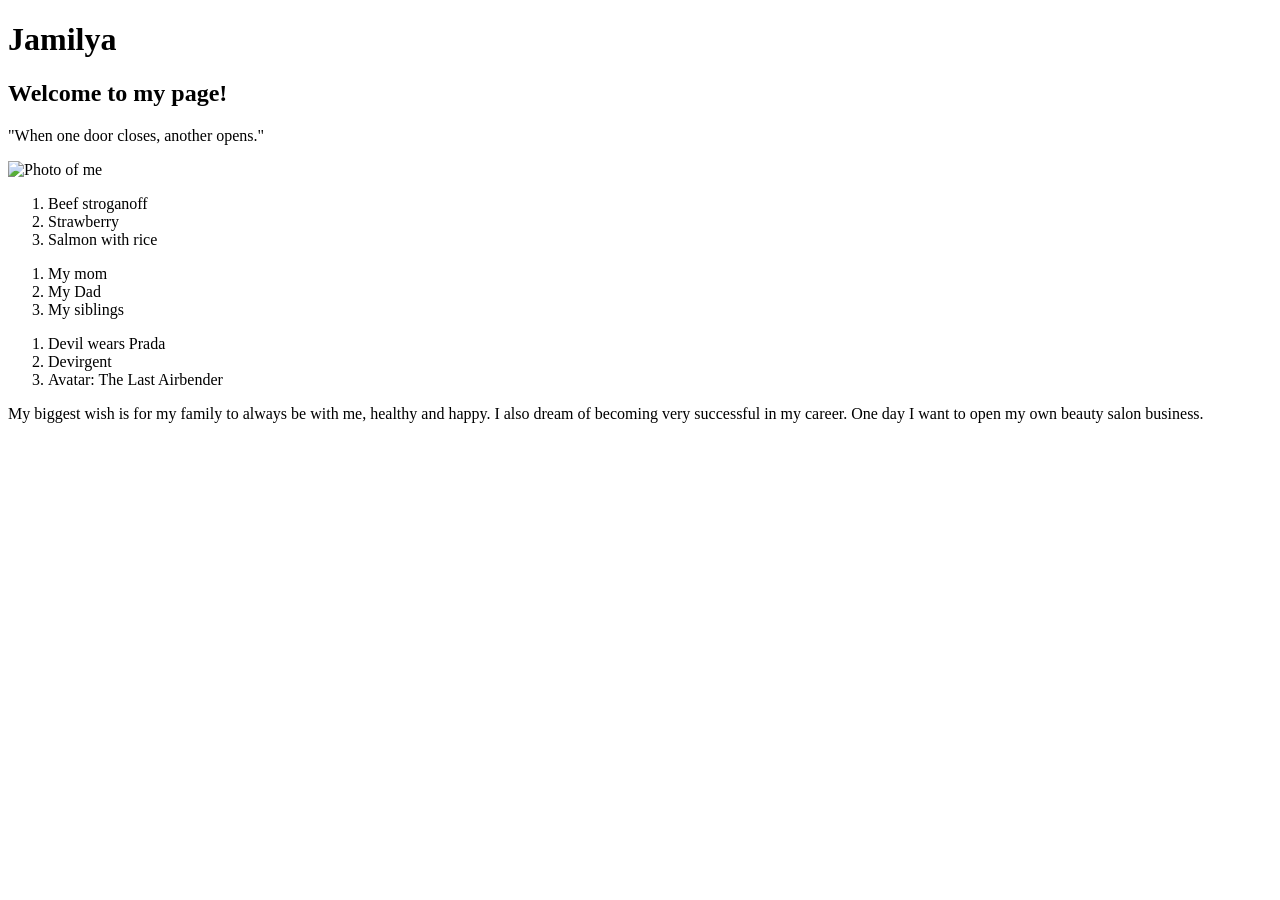
==== hw2/index.html @ 2d3125e7 "start personal page" ====
<!DOCTYPE html>
<html lang="en">
<head>
    <meta charset="UTF-8">
    <meta name="viewport" content="width=device-width, initial-scale=1.0">
    <title>Jamilya</title>
</head>
<body>
    <div>
        <h1>Jamilya</h1>
    </div>
    <div id="title">
        <h2>Welcome to my page!</h2>
        <p>"When one door closes, another opens."</p>
    </div>
    <div id="about">
        <img src="https://imgchest.com/p/md7omeqelyp" alt="Photo of me">
        <pHi! I am Jamilya, a student at the American University of Central Asia, where I study SOftware Engineering. I
            enjoy learning new things, especially about technology and how websites are built, and this page is my first
            step into web design. In my free time I like spending time with my family and friends. I believe that when
            things do not go as planned, something better is often waiting, so I try to stay curious, keep working hard, and
            enjoy the journey.p>
    </div>
    <div id="fav">
        <ol>
            <li>Beef stroganoff</li>
            <li>Strawberry</li>
            <li>Salmon with rice</li>
        </ol>
        <ol>
            <li>My mom</li>
            <li>My Dad</li>
            <li>My siblings</li>
        </ol>
        <ol>
            <li>Devil wears Prada</li>
            <li>Devirgent</li>
            <li>Avatar: The Last Airbender</li>
        </ol>
    </div>
    <div id="wish">
        <p>My biggest wish is for my family to always be with me, healthy and happy. I also dream of becoming very
            successful in
            my career. One day I want to open my own beauty salon business.</p>
    </div>
</body>
</html>
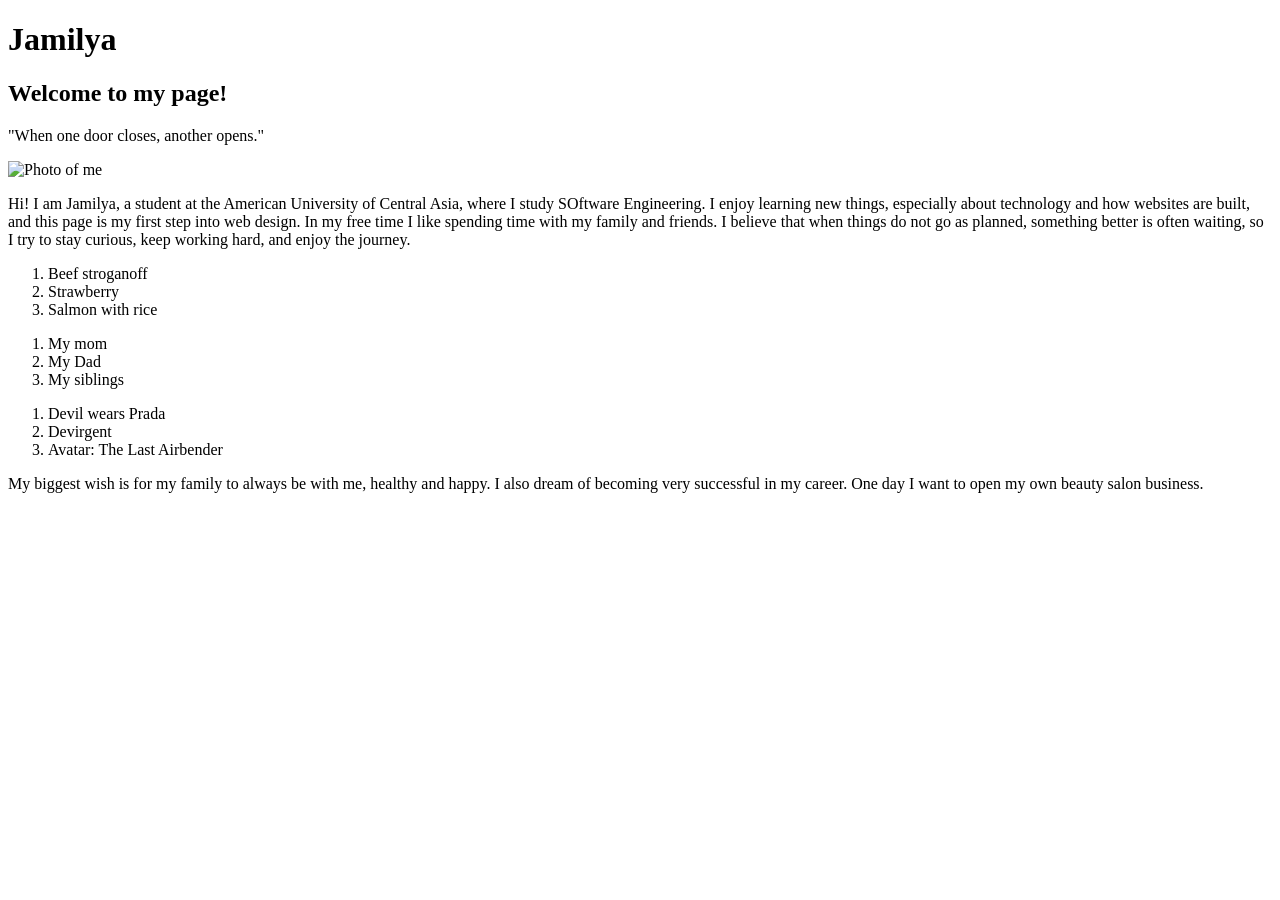
==== commit c40aee9e: "style personal page" ====
--- a/hw2/index.html
+++ b/hw2/index.html
@@ -1,12 +1,14 @@
 <!DOCTYPE html>
 <html lang="en">
+
 <head>
     <meta charset="UTF-8">
     <meta name="viewport" content="width=device-width, initial-scale=1.0">
     <title>Jamilya</title>
 </head>
+
 <body>
-    <div>
+    <div id="header">
         <h1>Jamilya</h1>
     </div>
     <div id="title">
@@ -14,12 +16,12 @@
         <p>"When one door closes, another opens."</p>
     </div>
     <div id="about">
-        <img src="https://imgchest.com/p/md7omeqelyp" alt="Photo of me">
-        <pHi! I am Jamilya, a student at the American University of Central Asia, where I study SOftware Engineering. I
+        <img src="https://cdn.imgchest.com/files/58ceeb8a7166.png" alt="Photo of me">
+        <p>Hi! I am Jamilya, a student at the American University of Central Asia, where I study SOftware Engineering. I
             enjoy learning new things, especially about technology and how websites are built, and this page is my first
             step into web design. In my free time I like spending time with my family and friends. I believe that when
-            things do not go as planned, something better is often waiting, so I try to stay curious, keep working hard, and
-            enjoy the journey.p>
+            things do not go as planned, something better is often waiting, so I try to stay curious, keep working hard,
+            and enjoy the journey.</p>
     </div>
     <div id="fav">
         <ol>
@@ -44,4 +46,5 @@
             my career. One day I want to open my own beauty salon business.</p>
     </div>
 </body>
-</html>
+
+</html>
